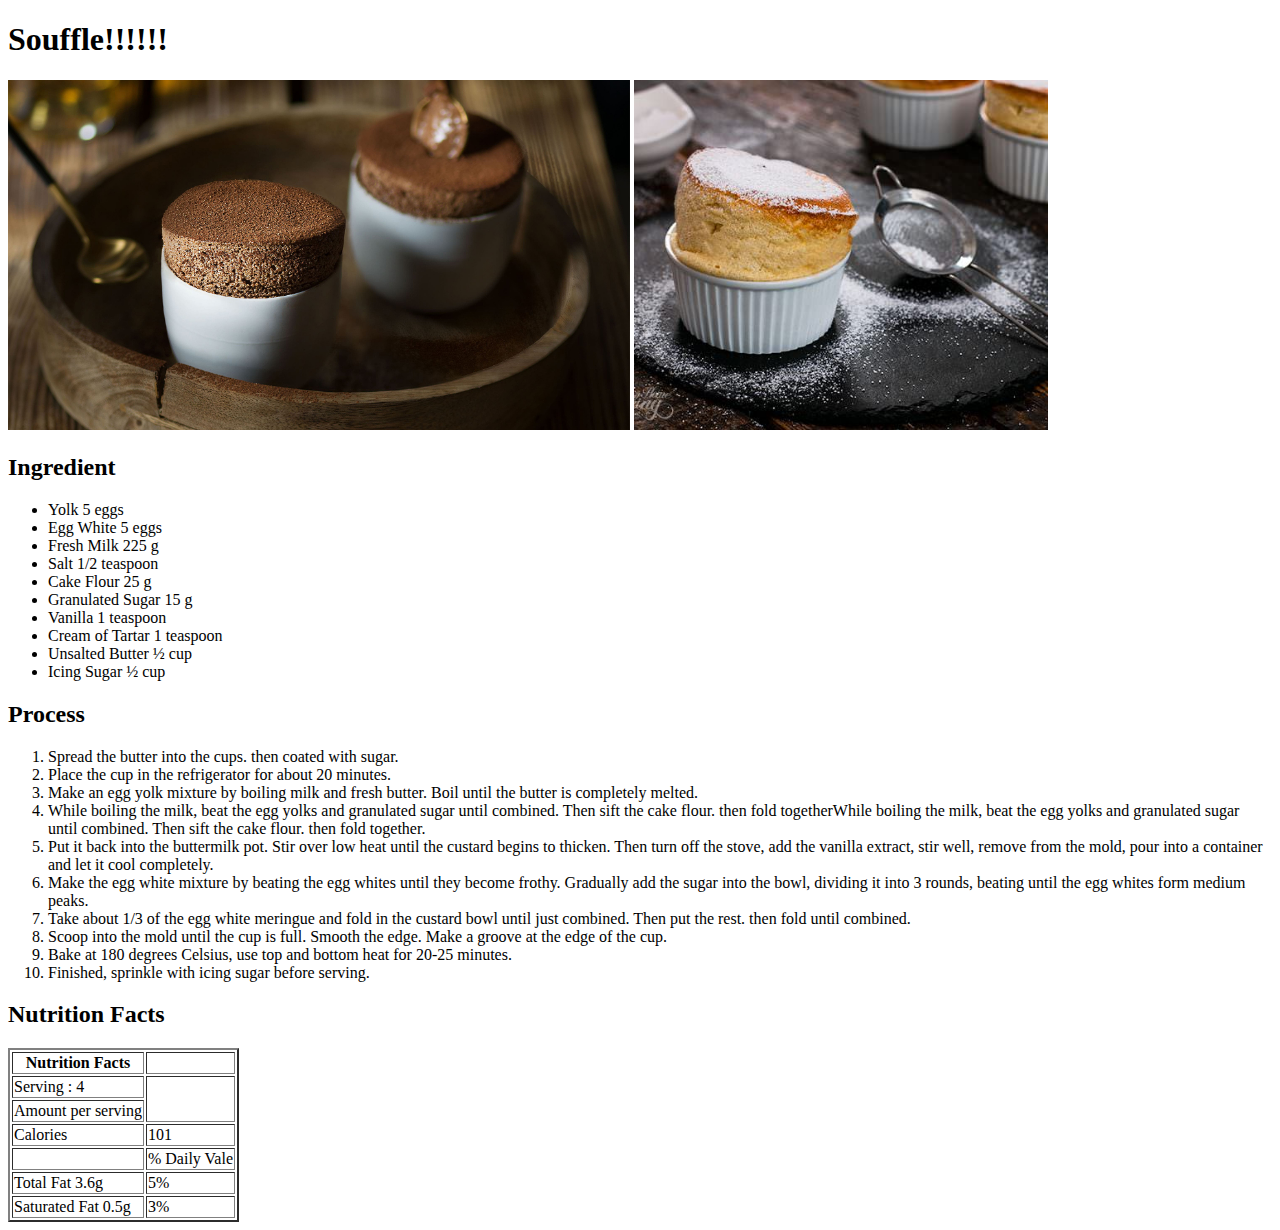
==== Ex2/Souffle.html @ cc72ce3d "first commit" ====
<!DOCTYPE html>
<html lang="en">
<head>
    <meta charset="UTF-8">
    <meta http-equiv="X-UA-Compatible" content="IE=edge">
    <meta name="viewport" content="width=device-width, initial-scale=1.0">
    <link rel="preconnect" href="https://fonts.googleapis.com">
<link rel="preconnect" href="https://fonts.gstatic.com" crossorigin>
<link href="https://fonts.googleapis.com/css2?family=Patrick+Hand&family=Sriracha&display=swap" 
rel="stylesheet"/>

<link rel="stylesheet" href="css/style.css">

    <title>Menu</title>
</head>
<body>
    <h1>Souffle!!!!!!</h1>
    <img src="souffle.jpg"
    alt=""width="px" height="350px"> 
    <img src="souffle1.jpg"
    alt=""width="px" height="350px">
    <h2>Ingredient</h2>
    <ul>
        <li>Yolk               5   eggs</li>
        <li>Egg White          5   eggs</li>
        <li>Fresh Milk         225 g</li>
        <li>Salt               1/2 teaspoon</li>
        <li>Cake Flour         25  g</li>
        <li>Granulated Sugar   15  g</li>
        <li>Vanilla            1   teaspoon</li>
        <li>Cream of Tartar    1   teaspoon</li>
        <li>Unsalted Butter    ½   cup</li>
        <li>Icing Sugar        ½   cup</li>
    </ul>
    <h2>Process</h2>
    <ol>
        <li>Spread the butter into the cups. then coated with sugar.</li>
        <li>Place the cup in the refrigerator for about 20 minutes.</li>
        <li>Make an egg yolk mixture by boiling milk and fresh butter. Boil until the butter is completely melted.</li>
        <li>While boiling the milk, beat the egg yolks and granulated sugar until combined. Then sift the cake flour. then fold togetherWhile boiling the milk, beat the egg yolks and granulated sugar until combined. Then sift the cake flour. then fold together.</li>
        <li>Put it back into the buttermilk pot. Stir over low heat until the custard begins to thicken. Then turn off the stove, add the vanilla extract, stir well, remove from the mold, pour into a container and let it cool completely.</li>
        <li>Make the egg white mixture by beating the egg whites until they become frothy. Gradually add the sugar into the bowl, dividing it into 3 rounds, beating until the egg whites form medium peaks.</li>
        <li>Take about 1/3 of the egg white meringue and fold in the custard bowl until just combined. Then put the rest. then fold until combined.</li>
        <li>Scoop into the mold until the cup is full. Smooth the edge. Make a groove at the edge of the cup.</li>
        <li>Bake at 180 degrees Celsius, use top and bottom heat for 20-25 minutes.</li>
        <li>Finished, sprinkle with icing sugar before serving.</li>
    </ol>
    <h2>Nutrition Facts</h2>
    <table border="2">
        <tr>
            <th>Nutrition Facts</th>
            <td> </td>
        </tr>
        <td>Serving : 4</td>
        <td rowspan="2"></td>
        </tr>
        <tr>
            <td>Amount per serving</td>
        </tr>
        <tr>
            <td>Calories</td>
            <td>101</td>
        </tr>
        <tr>
            <td> </td>
            <td>% Daily Vale</td>
        </tr>
        <tr>
            <td>Total Fat 3.6g</td>
            <td>5%</td>
        </tr>
        <tr>
            <td>Saturated Fat 0.5g</td>
            <td>3%</td>
        </tr>
</body>
</html>
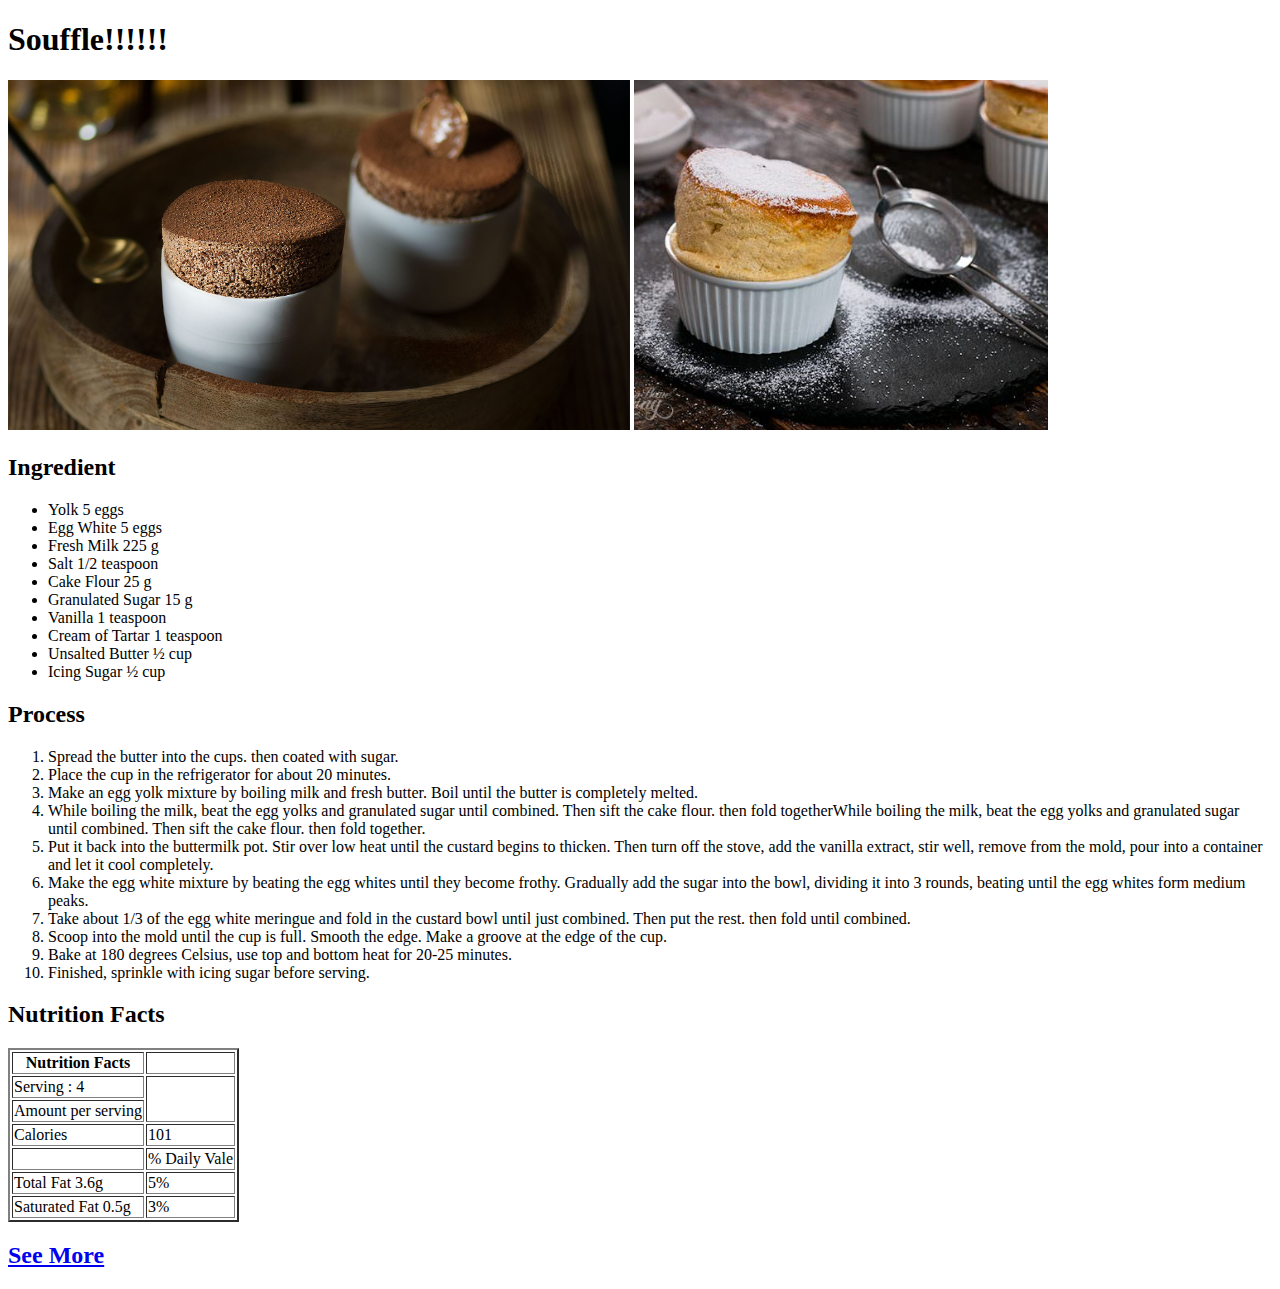
==== commit a441fc33: "update para" ====
--- a/Ex2/Souffle.html
+++ b/Ex2/Souffle.html
@@ -73,5 +73,7 @@
             <td>Saturated Fat 0.5g</td>
             <td>3%</td>
         </tr>
-</body>
+    </table>
+    <h2><a href="https://www.eggs.ca/recipes/basic-souffle">See More</a></h2>
+    </body>    
 </html>